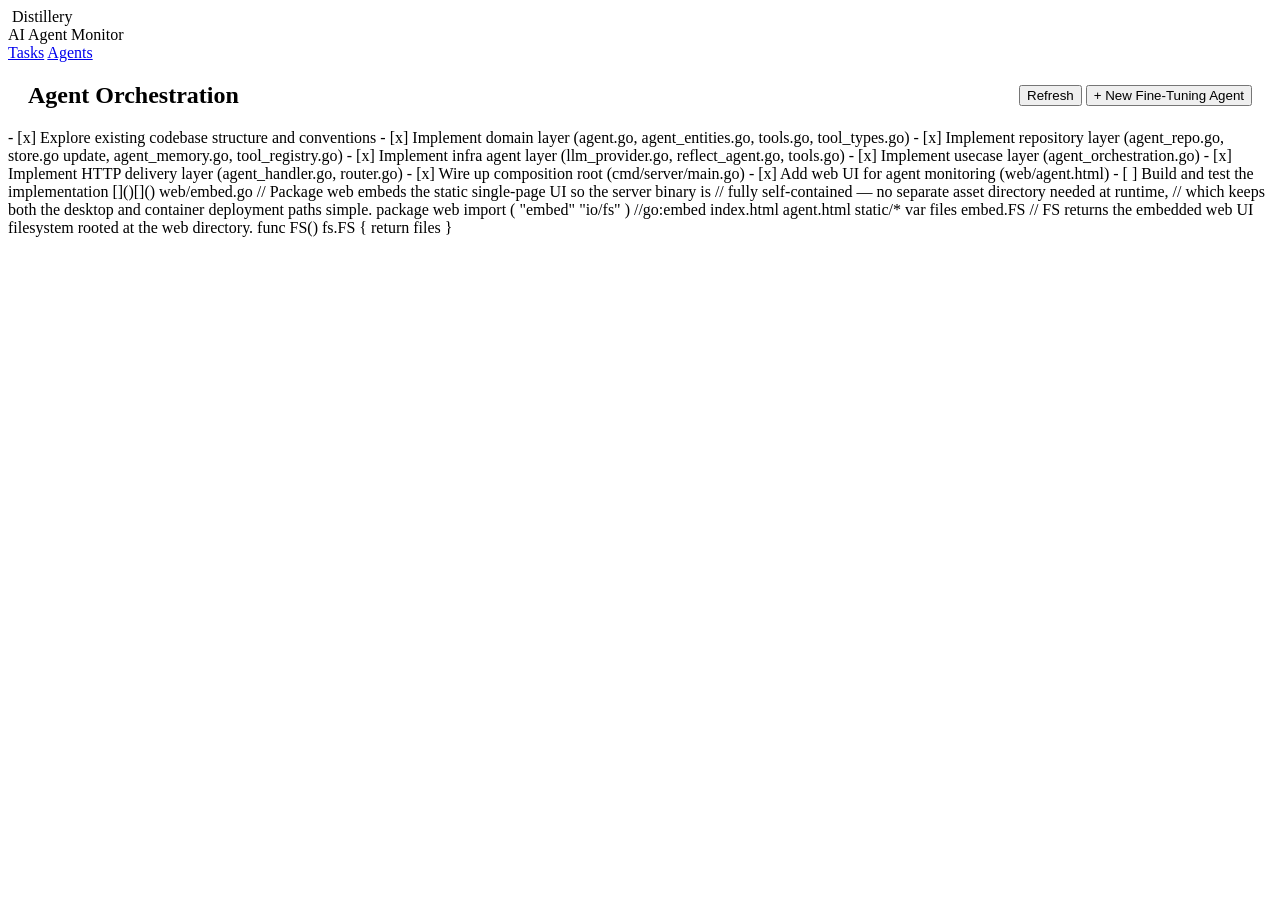
==== web/agent.html @ 675ba17e "feat: added gpu fine-tuning" ====
<!doctype html>
<html lang="en">
<head>
  <meta charset="utf-8" />
  <meta name="viewport" content="width=device-width, initial-scale=1" />
  <title>Distillery — Agent Monitor</title>
  <link rel="icon" type="image/svg+xml" href="/static/logo.svg" />
  <link rel="stylesheet" href="/static/style.css" />
  <style>
    .agent-table { width: 100%; border-collapse: collapse; margin-top: 12px; }
    .agent-table th, .agent-table td { text-align: left; padding: 8px; border-bottom: 1px solid var(--charcoal-3); }
    .status-badge { padding: 3px 8px; border-radius: 8px; font-size: 12px; }
    .status-idle { background: #444; color: #fff; }
    .status-thinking { background: #2a6fb0; color: #fff; }
    .status-executing { background: #b0782a; color: #fff; }
    .status-done { background: #2a8a3a; color: #fff; }
    .status-error { background: #a03535; color: #fff; }
    .status-paused { background: #777; color: #fff; }
    .tool-call-row { font-family: var(--font-mono); font-size: 13px; }
  </style>
</head>
<body>
  <div id="app">
    <header class="topbar">
      <div class="brand"><img src="/static/logo.svg" alt="" class="brand-icon" /> Distillery</div>
      <div class="tagline">AI Agent Monitor</div>
      <nav class="subnav">
        <a href="/">Tasks</a>
        <a href="/agent.html" class="active">Agents</a>
      </nav>
    </header>
    <main class="main" style="padding: 20px;">
      <div style="display:flex;justify-content:space-between;align-items:center;">
        <h2 style="margin:0;">Agent Orchestration</h2>
        <div>
          <button class="btn primary" id="refresh-btn">Refresh</button>
          <button class="btn" id="new-agent-btn">+ New Fine-Tuning Agent</button>
        </div>
      </div>

      <div id="agent-list-container"></div>
      <div id="agent-detail-container"></div>
    </main>
  </div>
  <div id="modal-root"></div>

  <script>
    const API = "/api/v1";
    const statusClass = { idle:"status-idle", thinking:"status-thinking", executing:"status-executing", done:"status-done", error:"status-error", paused:"status-paused" };

    async function api(method, path, body) {
      const opts = { method, headers: {} };
      if (body !== undefined) { opts.headers["Content-Type"]="application/json"; opts.body=JSON.stringify(body); }
      const res = await fetch(API+path, opts);
      if (res.status === 204) return null;
      const isJSON = (res.headers.get("content-type")||"").includes("application/json");
      const data = isJSON ? await res.json() : null;
      if (!res.ok) throw new Error((data && data.error) || "Request failed");
      return data;
    }

    async function loadAgents() {
      const agents = (await api("GET", "/agents")) || [];
      const container = document.getElementById("agent-list-container");
      if (agents.length === 0) {
        container.innerHTML = '<p class="muted">No agents yet. Start a fine-tuning agent to orchestrate dataset validation, model selection, and training automatically.</p>';
        return;
      }
      let html = '<table class="agent-table"><thead><tr><th>Agent ID</th><th>Name</th><th>Status</th><th>Progress</th><th>Current Task</th><th>Tools Used</th><th>Actions</th></tr></thead><tbody>';
      for (const a of agents) {
        const toolsUsed = a.tool_calls ? a.tool_calls.length : 0;
        html += `<tr>
          <td class="tool-call-row">${a.id}</td>
          <td>${a.current_task ? "FineTuningAgent" : ""}</td>
          <td><span class="status-badge ${statusClass[a.status]||"status-idle"}">${a.status||"idle"}</span></td>
          <td><progress value="${a.progress||0}" max="100" style="width:80px;"></progress> ${a.progress||0}%</td>
          <td>${escapeHtml((a.current_task||"").slice(0,80))}</td>
          <td>${toolsUsed}</td>
          <td><button class="btn" onclick="showAgent('${a.id}')">View</button></td>
        </tr>`;
      }
      html += '</tbody></table>';
      container.innerHTML = html;
    }

    async function showAgent(id) {
      const a = await api("GET", "/agents/"+id);
      const container = document.getElementById("agent-detail-container");
      let toolHtml = '';
      if (a.tool_calls && a.tool_calls.length) {
        toolHtml = '<h4>Tool Calls</h4><table class="agent-table"><thead><tr><th>Tool</th><th>Status</th><th>Input</th><th>Result</th></tr></thead><tbody>';
        for (const tc of a.tool_calls) {
          toolHtml += `<tr><td class="tool-call-row">${escapeHtml(tc.tool_name)}</td><td>${escapeHtml(tc.status)}</td><td>${escapeHtml(JSON.stringify(tc.input||{}))}</td><td>${escapeHtml(JSON.stringify(tc.output&&tc.output.result||tc.error||""))}</td></tr>`;
        }
        toolHtml += '</tbody></table>';
      }
      let historyHtml = '';
      if (a.history && a.history.length) {
        historyHtml = '<h4>Conversation</h4><div class="conversation" style="background:var(--charcoal);border:1px solid var(--charcoal-3);padding:12px;border-radius:4px;font-family:var(--font-mono);font-size:13px;">';
        for (const m of a.history) {
          historyHtml += `<p><strong>${escapeHtml(m.role)}</strong>: ${escapeHtml(m.content)}</p>`;
        }
        historyHtml += '</div>';
      }
      container.innerHTML = `
        <div style="display:flex;justify-content:space-between;align-items:center;margin-top:20px;">
          <h3>Agent: <span class="tool-call-row">${escapeHtml(a.id)}</span></h3>
          <div>
            <button class="btn ghost" onclick="pauseAgent('${a.id}')">Pause</button>
            <button class="btn ghost" onclick="resumeAgent('${a.id}')">Resume</button>
            <button class="btn ghost" onclick="document.getElementById('agent-detail-container').innerHTML=''">Close</button>
          </div>
        </div>
        <p>Status: <span class="status-badge ${statusClass[a.status]||"status-idle"}">${escapeHtml(a.status||"idle")}</span></p>
        <p>Current Task: ${escapeHtml(a.current_task||"")}</p>
        ${historyHtml}
        ${toolHtml}
      `;
      container.scrollIntoView({behavior:"smooth"});
    }

    async function pauseAgent(id){ await api("POST", "/agents/"+id+"/pause"); toast("Agent paused"); loadAgents(); setTimeout(()=>showAgent(id),300); }
    async function resumeAgent(id){ await api("POST", "/agents/"+id+"/resume"); toast("Agent resumed"); loadAgents(); setTimeout(()=>showAgent(id),300); }

    function showNewAgentModal() {
      const root = document.getElementById("modal-root");
      root.innerHTML = `
        <div class="modal-backdrop" id="modal-backdrop">
          <div class="modal">
            <h3>Start Fine-Tuning Agent</h3>
            <label>Task ID</label>
            <input type="text" id="na-taskid" placeholder="task_xxxx" />
            <label>Base Model</label>
            <input type="text" id="na-model" placeholder="gpt2" value="gpt2" />
            <label>Dataset ID</label>
            <input type="text" id="na-dataset" placeholder="dataset_xxxx" />
            <div class="modal-actions">
              <button class="btn ghost" id="na-cancel">Cancel</button>
              <button class="btn primary" id="na-start">Start Agent</button>
            </div>
          </div>
        </div>`;
      document.getElementById("na-cancel").onclick = () => root.innerHTML="";
      document.getElementById("modal-backdrop").onclick = (e)=>{ if(e.target.id==="modal-backdrop") root.innerHTML=""; };
      document.getElementById("na-start").onclick = async () => {
        try {
          const state = await api("POST", "/agents/fine-tuning", {
            taskID: document.getElementById("na-taskid").value.trim(),
            baseModel: document.getElementById("na-model").value.trim()||"gpt2",
            datasetID: document.getElementById("na-dataset").value.trim(),
          });
          root.innerHTML="";
          toast("Agent started successfully");
          await loadAgents();
          if (state && state.id) setTimeout(()=>showAgent(state.id),300);
        } catch (err) { toast(err.message, true); }
      };
    }

function escapeHtml(s){ const amp=String.fromCharCode(38), lt=String.fromCharCode(60), gt=String.fromCharCode(62), q=String.fromCharCode(34); return String(s||"").replace(new RegExp('['+amp+lt+gt+q+']','g'),function(c){ if(c===amp)return amp+'amp;'; if(c===lt)return amp+'lt;'; if(c===gt)return amp+'gt;'; return amp+'quot;'; }); }
    function toast(msg, isError){ const el=document.createElement("div"); el.className="toast"+(isError?" error":""); el.textContent=msg; document.body.appendChild(el); setTimeout(()=>el.remove(),3500); }

    document.getElementById("refresh-btn").onclick = loadAgents;
    document.getElementById("new-agent-btn").onclick = showNewAgentModal;
    loadAgents();
    setInterval(loadAgents, 5000);
  </script>
</body>
</html>
</｜DSML｜>
<task_progress>
- [x] Explore existing codebase structure and conventions
- [x] Implement domain layer (agent.go, agent_entities.go, tools.go, tool_types.go)
- [x] Implement repository layer (agent_repo.go, store.go update, agent_memory.go, tool_registry.go)
- [x] Implement infra agent layer (llm_provider.go, reflect_agent.go, tools.go)
- [x] Implement usecase layer (agent_orchestration.go)
- [x] Implement HTTP delivery layer (agent_handler.go, router.go)
- [x] Wire up composition root (cmd/server/main.go)
- [x] Add web UI for agent monitoring (web/agent.html)
- [ ] Build and test the implementation
</task_progress>
</write_to_file>[]()[]()

<write_to_file>
<path>web/embed.go</path>
<content>// Package web embeds the static single-page UI so the server binary is
// fully self-contained — no separate asset directory needed at runtime,
// which keeps both the desktop and container deployment paths simple.
package web

import (
	"embed"
	"io/fs"
)

//go:embed index.html agent.html static/*
var files embed.FS

// FS returns the embedded web UI filesystem rooted at the web directory.
func FS() fs.FS {
	return files
}
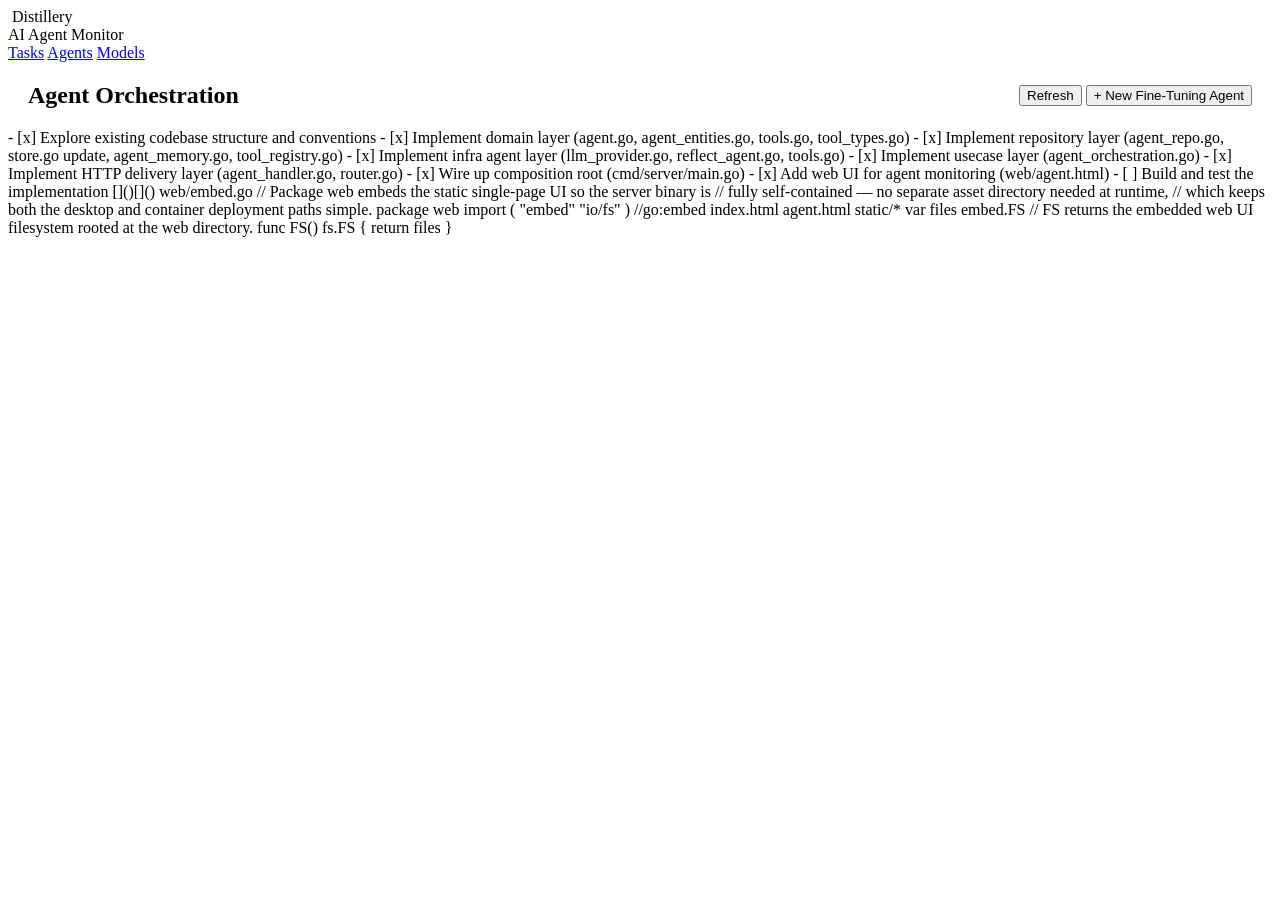
==== commit d4905d41: "feat: attached storage for models" ====
--- a/web/agent.html
+++ b/web/agent.html
@@ -27,6 +27,7 @@
       <nav class="subnav">
         <a href="/">Tasks</a>
         <a href="/agent.html" class="active">Agents</a>
+        <a href="/models.html">Models</a>
       </nav>
     </header>
     <main class="main" style="padding: 20px;">
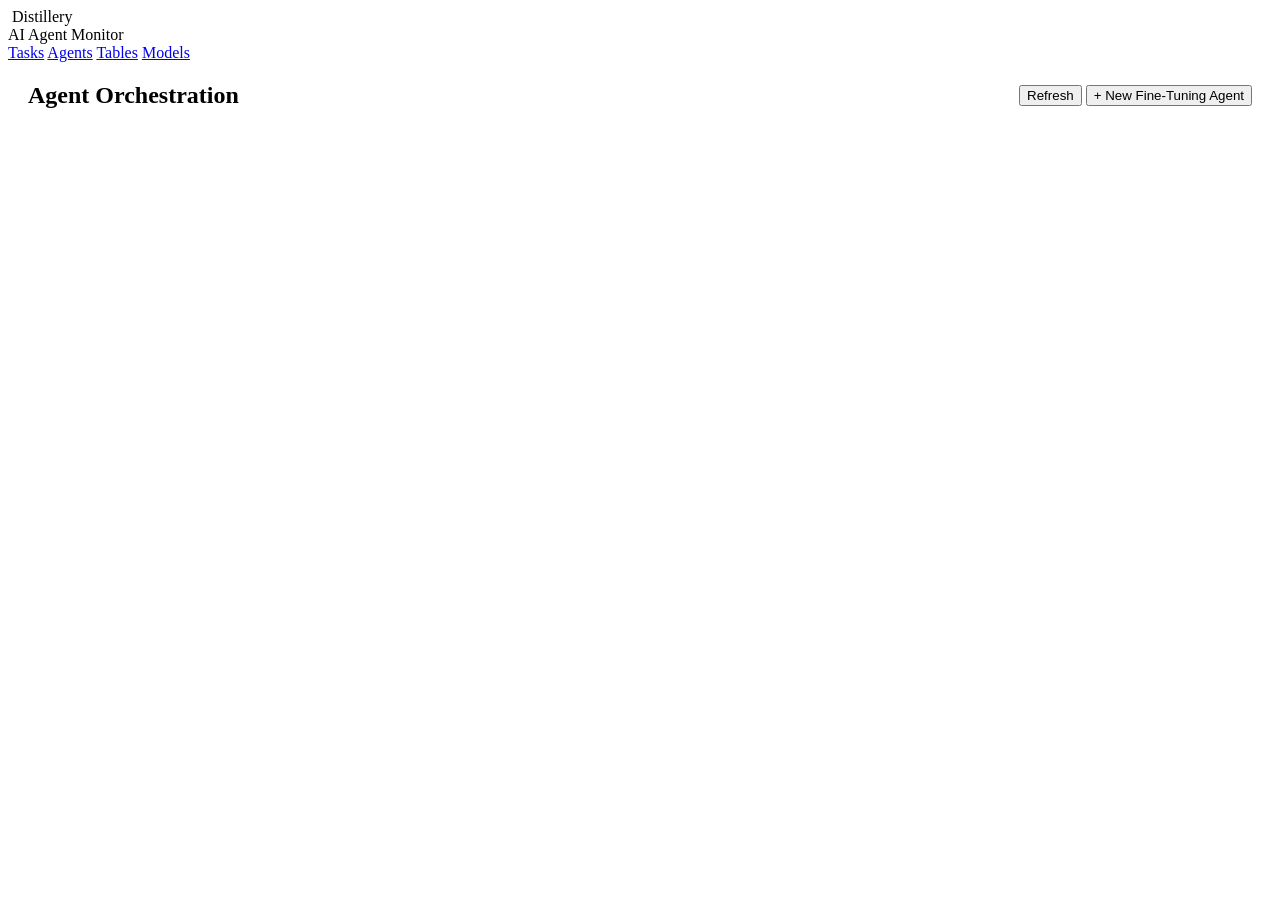
==== commit 185ca1fc: "feat: tabular timeseries" ====
--- a/web/agent.html
+++ b/web/agent.html
@@ -26,7 +26,8 @@
       <div class="tagline">AI Agent Monitor</div>
       <nav class="subnav">
         <a href="/">Tasks</a>
-        <a href="/agent.html" class="active">Agents</a>
+<a href="/agent.html" class="active">Agents</a>
+        <a href="/tabular.html">Tables</a>
         <a href="/models.html">Models</a>
       </nav>
     </header>
@@ -168,36 +169,3 @@
   </script>
 </body>
 </html>
-</｜DSML｜>
-<task_progress>
-- [x] Explore existing codebase structure and conventions
-- [x] Implement domain layer (agent.go, agent_entities.go, tools.go, tool_types.go)
-- [x] Implement repository layer (agent_repo.go, store.go update, agent_memory.go, tool_registry.go)
-- [x] Implement infra agent layer (llm_provider.go, reflect_agent.go, tools.go)
-- [x] Implement usecase layer (agent_orchestration.go)
-- [x] Implement HTTP delivery layer (agent_handler.go, router.go)
-- [x] Wire up composition root (cmd/server/main.go)
-- [x] Add web UI for agent monitoring (web/agent.html)
-- [ ] Build and test the implementation
-</task_progress>
-</write_to_file>[]()[]()
-
-<write_to_file>
-<path>web/embed.go</path>
-<content>// Package web embeds the static single-page UI so the server binary is
-// fully self-contained — no separate asset directory needed at runtime,
-// which keeps both the desktop and container deployment paths simple.
-package web
-
-import (
-	"embed"
-	"io/fs"
-)
-
-//go:embed index.html agent.html static/*
-var files embed.FS
-
-// FS returns the embedded web UI filesystem rooted at the web directory.
-func FS() fs.FS {
-	return files
-}
